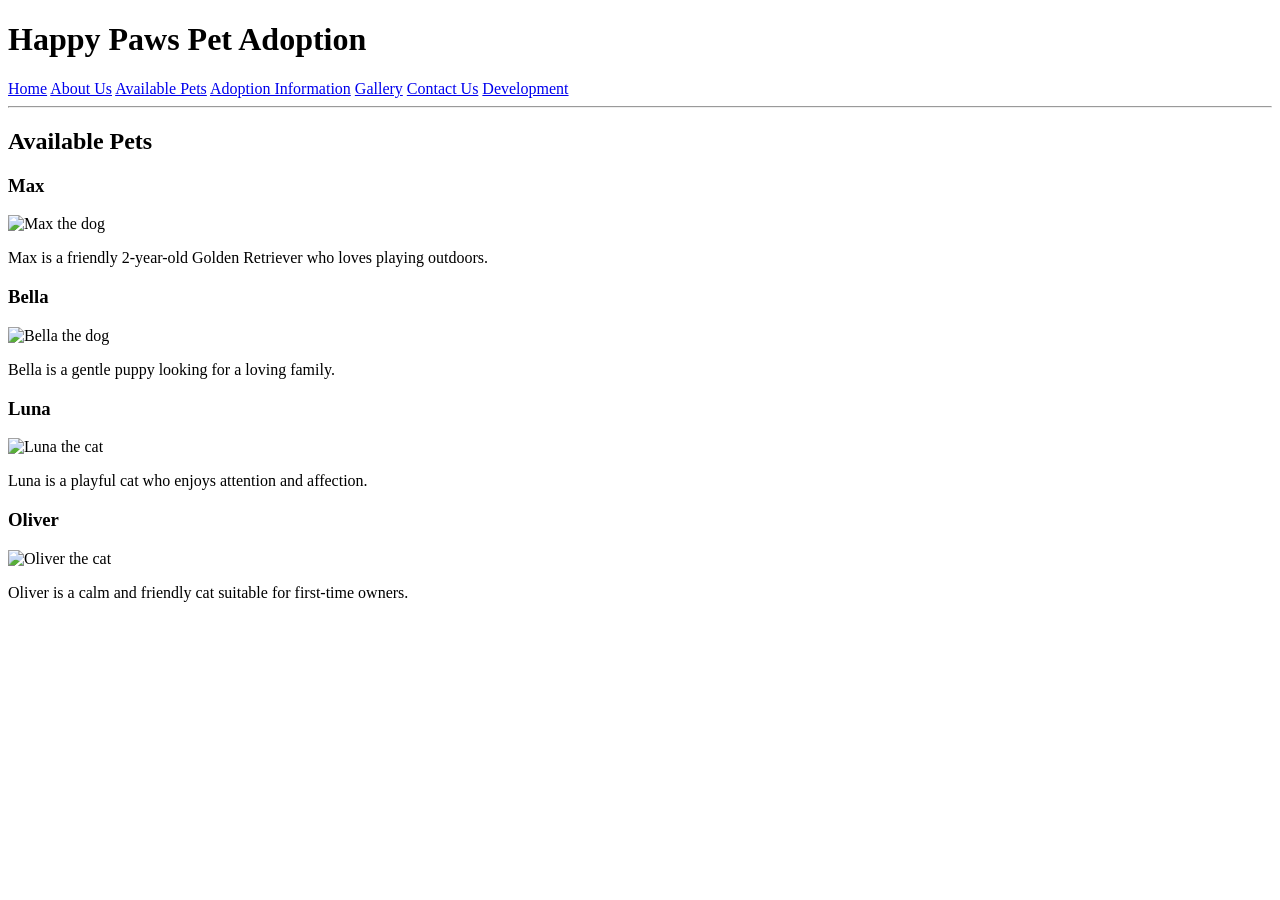
==== pets.html @ 86ef8d51 "Add files via upload" ====
<!DOCTYPE html>
<html>

<head>
    <title>Available Pets</title>
    <link rel="stylesheet" href="css/style.css">
</head>

<body>

<h1>Happy Paws Pet Adoption</h1>

<nav>
    <a href="index.html">Home</a>
    <a href="about.html">About Us</a>
    <a href="pets.html">Available Pets</a>
    <a href="adoption.html">Adoption Information</a>
    <a href="gallery.html">Gallery</a>
    <a href="contact.html">Contact Us</a>
    <a href="development.html">Development</a>
</nav>

<hr>

<h2>Available Pets</h2>

<h3>Max</h3>
<img src="images/dog1.jpg" alt="Max the dog" width="300">
<p>Max is a friendly 2-year-old Golden Retriever who loves playing outdoors.</p>

<h3>Bella</h3>
<img src="images/dog2.jpg" alt="Bella the dog" width="300">
<p>Bella is a gentle puppy looking for a loving family.</p>

<h3>Luna</h3>
<img src="images/cat1.jpg" alt="Luna the cat" width="300">
<p>Luna is a playful cat who enjoys attention and affection.</p>

<h3>Oliver</h3>
<img src="images/cat2.jpg" alt="Oliver the cat" width="300">
<p>Oliver is a calm and friendly cat suitable for first-time owners.</p>

</body>

</html>
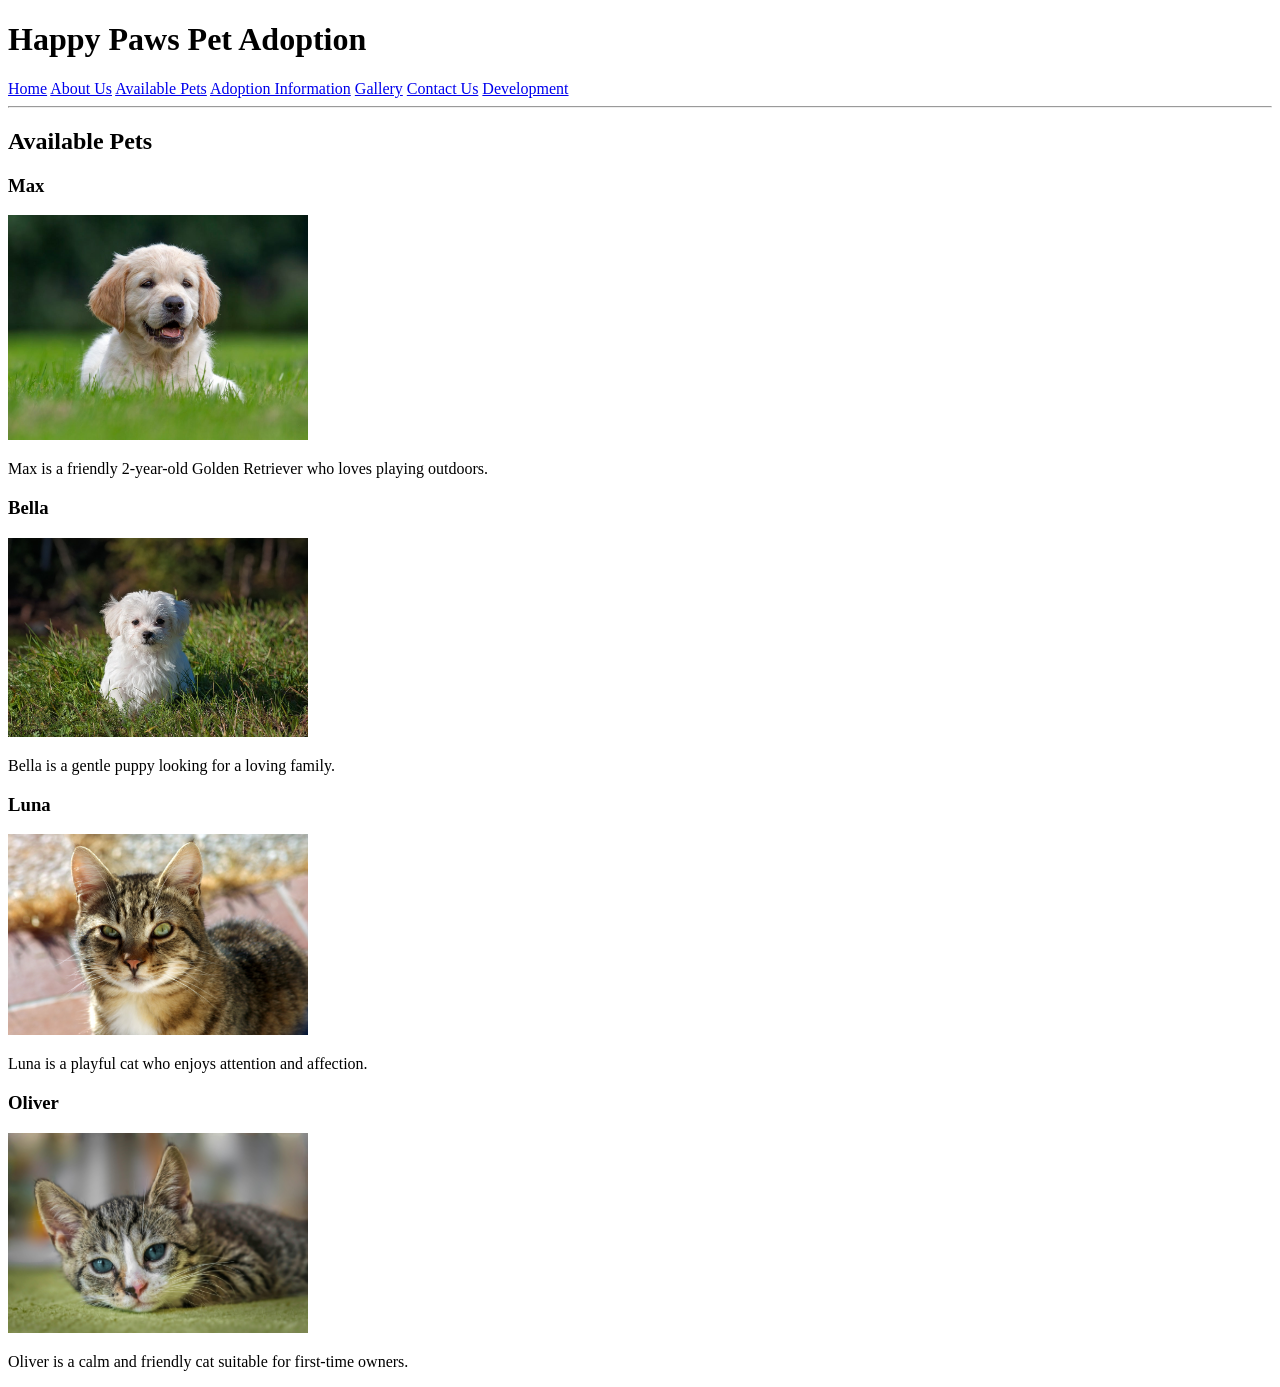
==== commit 3e3894ae: "Fix image paths in pets.html Updated image source paths for pets." ====
--- a/pets.html
+++ b/pets.html
@@ -25,21 +25,21 @@
 <h2>Available Pets</h2>
 
 <h3>Max</h3>
-<img src="images/dog1.jpg" alt="Max the dog" width="300">
+<img src="dog1.jpg" alt="Max the dog" width="300">
 <p>Max is a friendly 2-year-old Golden Retriever who loves playing outdoors.</p>
 
 <h3>Bella</h3>
-<img src="images/dog2.jpg" alt="Bella the dog" width="300">
+<img src="dog2.jpg" alt="Bella the dog" width="300">
 <p>Bella is a gentle puppy looking for a loving family.</p>
 
 <h3>Luna</h3>
-<img src="images/cat1.jpg" alt="Luna the cat" width="300">
+<img src="cat1.jpg" alt="Luna the cat" width="300">
 <p>Luna is a playful cat who enjoys attention and affection.</p>
 
 <h3>Oliver</h3>
-<img src="images/cat2.jpg" alt="Oliver the cat" width="300">
+<img src="cat2.jpg" alt="Oliver the cat" width="300">
 <p>Oliver is a calm and friendly cat suitable for first-time owners.</p>
 
 </body>
 
-</html>+</html>
